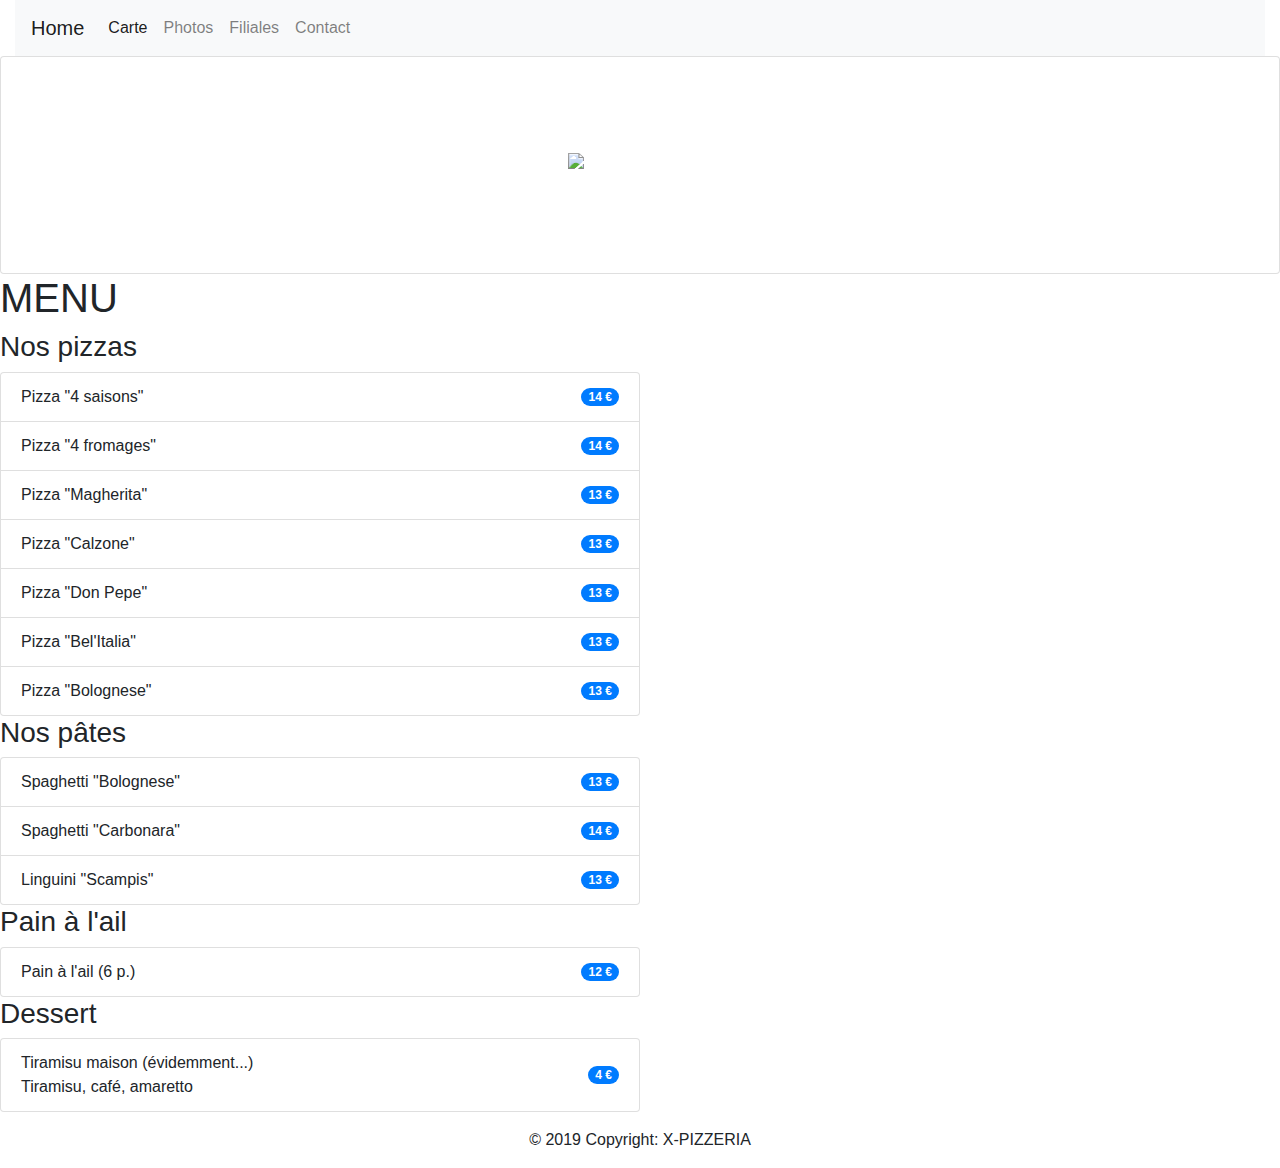
==== carte.html @ e3da1e76 "Correction du menu" ====
<!doctype html>
<html lang="en">

<head>
    <!-- Required meta tags -->
    <meta charset="utf-8">
    <meta name="viewport" content="width=device-width, initial-scale=1, shrink-to-fit=no">

    <!-- Bootstrap CSS -->
    <link rel="stylesheet" href="https://stackpath.bootstrapcdn.com/bootstrap/4.3.1/css/bootstrap.min.css"
        integrity="sha384-ggOyR0iXCbMQv3Xipma34MD+dH/1fQ784/j6cY/iJTQUOhcWr7x9JvoRxT2MZw1T" crossorigin="anonymous">
    <link rel="stylesheet" href="monStyle.css">
    <title>MENU</title>
</head>

<body>
    <header class="container-fluid">
        <!--début du navBar-->
        <nav class="navbar navbar-expand-lg navbar-light bg-light">
            <a class="navbar-brand" href="index.html">Home</a>
            <button class="navbar-toggler" type="button" data-toggle="collapse" data-target="#navbarNav"
                aria-controls="navbarNav" aria-expanded="false" aria-label="Toggle navigation">
                <span class="navbar-toggler-icon"></span>
            </button>
            <div class="collapse navbar-collapse" id="navbarNav">
                <ul class="navbar-nav">
                    <li class="nav-item active">
                        <a class="nav-link" href="carte.html">Carte <span class="sr-only">(current)</span></a>
                    </li>
                    <li class="nav-item">
                        <a class="nav-link" href="photos.html">Photos</a>
                    </li>
                    <li class="nav-item">
                        <a class="nav-link" href="filiale.html">Filiales</a>
                    </li>
                    <li class="nav-item">
                        <a class="nav-link" href="contact.html">Contact</a>
                    </li>
                </ul>
            </div>
        </nav>
        <!--Fin du NavBar-->
    </header>
            <main>
                 <!--Début du Jumbotron-->
    <div class="card card-image" style="background-image: url(pictures/nadya-spetnitskaya-unsplash.jpg);">
      <div class="text-white text-center rgba-stylish-strong py-5 px-4">
        <div class="py-5">
          <!-- Content -->
          <div class="container-fluid">
            <div class="row d-flex justify-content-center">
              <img src="logo/x-port-pizzeria-logo.svg" col-md-4 alt="logo de la pizzeria">
            </div>
          </div>
        </div>
      </div>
    </div>
      <!--Fin du Jumbotron -->

      <!--Début du menu-->
                <H1>MENU</H1>
                          <H3>Nos pizzas</H3>
                          <ul class="list-group">
                                  <li class="list-group-item d-flex col-md-6 justify-content-between align-items-center">
                                    Pizza "4 saisons"
                                    <span class="badge badge-primary badge-pill">14 €</span>
                                  </li>
                                  <li class="list-group-item d-flex col-md-6 justify-content-between align-items-center">
                                    Pizza "4 fromages"
                                    <span class="badge badge-primary badge-pill">14 €</span>
                                  </li>
                                  <li class="list-group-item d-flex col-md-6 justify-content-between align-items-center">
                                    Pizza "Magherita"
                                    <span class="badge badge-primary badge-pill">13 €</span>
                                  </li>
                                  <li class="list-group-item d-flex col-md-6 justify-content-between align-items-center">
                                    Pizza "Calzone"
                                    <span class="badge badge-primary badge-pill">13 €</span>
                                  </li>
                                  <li class="list-group-item d-flex col-md-6 justify-content-between align-items-center">
                                    Pizza "Don Pepe"
                                    <span class="badge badge-primary badge-pill">13 €</span>
                                  </li>
                                  <li class="list-group-item d-flex col-md-6 justify-content-between align-items-center">
                                    Pizza "Bel'Italia"
                                    <span class="badge badge-primary badge-pill">13 €</span>
                                  </li>
                                  <li class="list-group-item d-flex col-md-6 justify-content-between align-items-center">
                                    Pizza "Bolognese"
                                    <span class="badge badge-primary badge-pill">13 €</span>
                                  </li>
                                </ul>
                                <H3>Nos pâtes</H3>
                                    <ul class="list-group">
                                      <li class="list-group-item d-flex col-md-6 justify-content-between align-items-center">
                                        Spaghetti "Bolognese"
                                        <span class="badge badge-primary badge-pill">13 €</span>
                                      </li>
                                      <li class="list-group-item d-flex col-md-6 justify-content-between align-items-center">
                                        Spaghetti "Carbonara"
                                        <span class="badge badge-primary badge-pill">14 €</span>
                                      </li>
                                      <li class="list-group-item d-flex col-md-6 justify-content-between align-items-center">
                                        Linguini "Scampis"
                                        <span class="badge badge-primary badge-pill">13 €</span>
                                      </li>
                                    </ul>
                                  <H3>Pain à l'ail</H3>
                                  <ul class="list-group">
                                    <li class="list-group-item d-flex col-md-6 justify-content-between align-items-center">
                                      Pain à l'ail (6 p.)
                                      <span class="badge badge-primary badge-pill">12 €</span>
                                    </li>
                                  </ul>
                                  <H3>Dessert</H3>
                                  <ul class="list-group">
                                    <li class="list-group-item d-flex col-md-6 justify-content-between align-items-center">
                                      Tiramisu maison (évidemment...)<br>
                                      Tiramisu, café, amaretto
                                      <span class="badge badge-primary badge-pill">4 €</span>
                                    </li>
                                  </ul>
            <!--Fin du menu-->

            </main>
<!-- Footer -->
    <footer class="page-footer font-small blue">
        <!-- Copyright -->
        <div class="footer-copyright text-center py-3 ">© 2019 Copyright: X-PIZZERIA</div>
        <!-- Copyright -->
    </footer>
<!-- Footer -->
    </div>


    <!-- Optional JavaScript --> 
    <!-- jQuery first, then Popper.js, then Bootstrap JS -->
    <script src="https://code.jquery.com/jquery-3.3.1.slim.min.js"
        integrity="sha384-q8i/X+965DzO0rT7abK41JStQIAqVgRVzpbzo5smXKp4YfRvH+8abtTE1Pi6jizo"
        crossorigin="anonymous"></script>
    <script src="https://cdnjs.cloudflare.com/ajax/libs/popper.js/1.14.7/umd/popper.min.js"
        integrity="sha384-UO2eT0CpHqdSJQ6hJty5KVphtPhzWj9WO1clHTMGa3JDZwrnQq4sF86dIHNDz0W1"
        crossorigin="anonymous"></script>
    <script src="https://stackpath.bootstrapcdn.com/bootstrap/4.3.1/js/bootstrap.min.js"
        integrity="sha384-JjSmVgyd0p3pXB1rRibZUAYoIIy6OrQ6VrjIEaFf/nJGzIxFDsf4x0xIM+B07jRM"
        crossorigin="anonymous"></script>
</body>

</html>
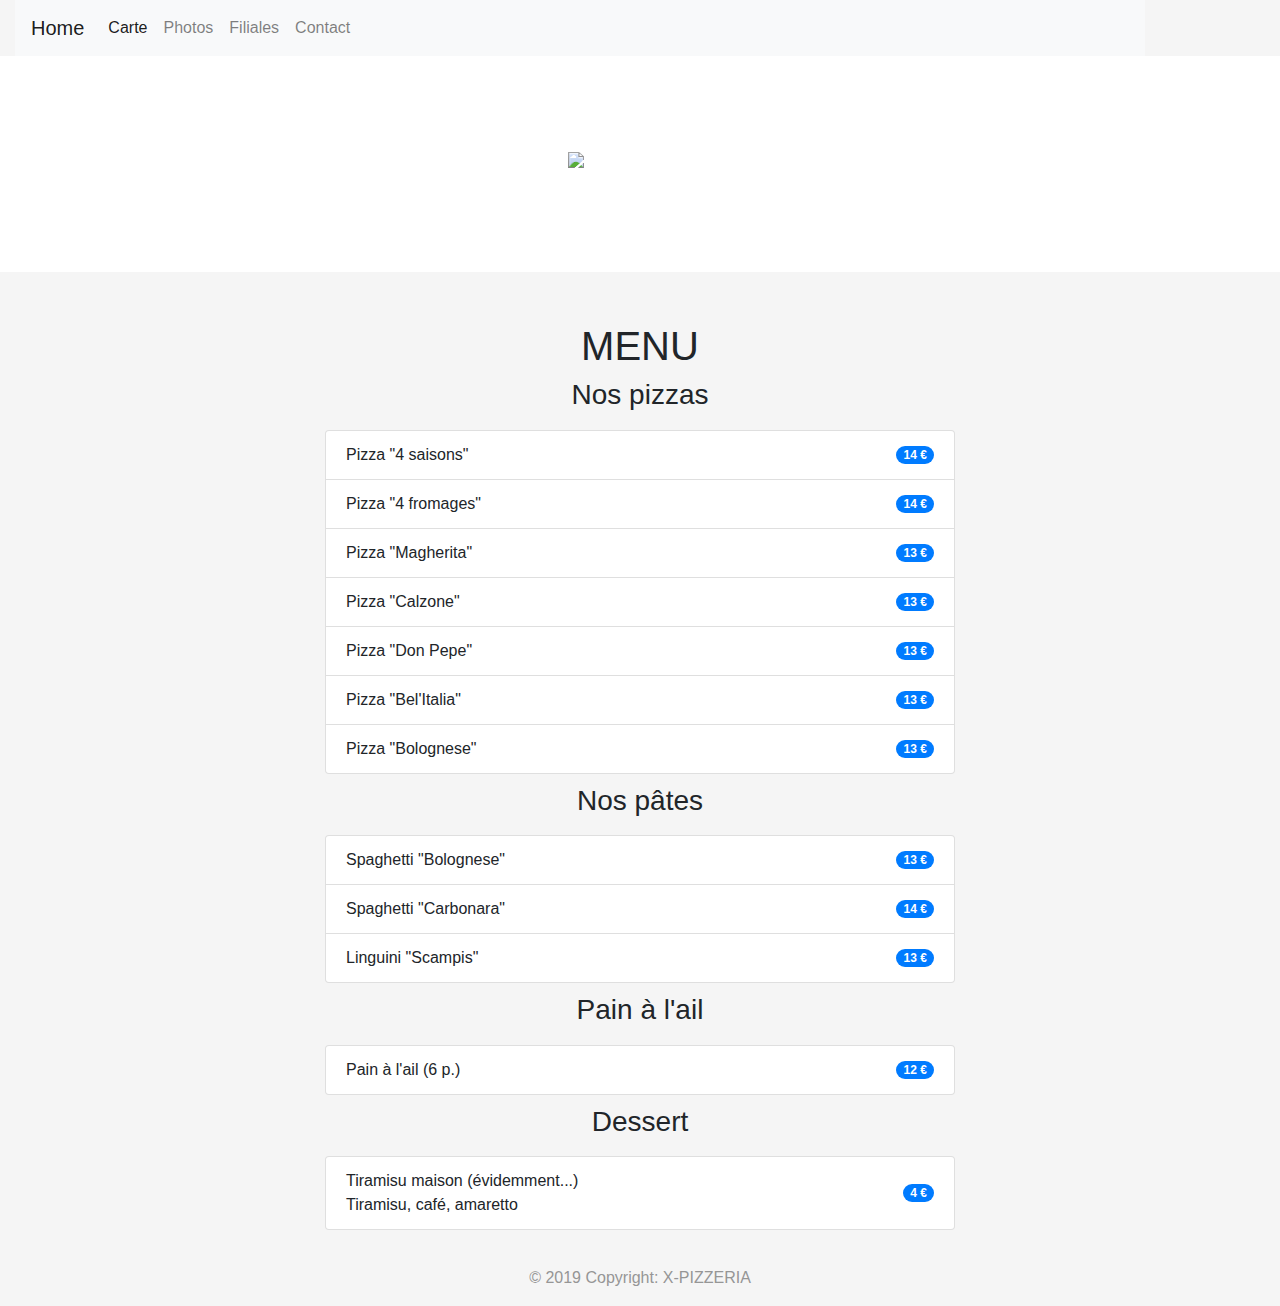
==== commit 09021718: "ajout des réseaux sociaux" ====
--- a/carte.html
+++ b/carte.html
@@ -2,47 +2,66 @@
 <html lang="en">
 
 <head>
-    <!-- Required meta tags -->
-    <meta charset="utf-8">
-    <meta name="viewport" content="width=device-width, initial-scale=1, shrink-to-fit=no">
-
-    <!-- Bootstrap CSS -->
-    <link rel="stylesheet" href="https://stackpath.bootstrapcdn.com/bootstrap/4.3.1/css/bootstrap.min.css"
-        integrity="sha384-ggOyR0iXCbMQv3Xipma34MD+dH/1fQ784/j6cY/iJTQUOhcWr7x9JvoRxT2MZw1T" crossorigin="anonymous">
-    <link rel="stylesheet" href="monStyle.css">
-    <title>MENU</title>
+  <!-- Required meta tags -->
+  <meta charset="utf-8">
+  <meta name="viewport" content="width=device-width, initial-scale=1, shrink-to-fit=no">
+  <script src="https://kit.fontawesome.com/75bed6266a.js"></script>
+  <!-- Bootstrap CSS -->
+  <link rel="stylesheet" href="https://stackpath.bootstrapcdn.com/bootstrap/4.3.1/css/bootstrap.min.css"
+    integrity="sha384-ggOyR0iXCbMQv3Xipma34MD+dH/1fQ784/j6cY/iJTQUOhcWr7x9JvoRxT2MZw1T" crossorigin="anonymous">
+  <link rel="stylesheet" href="monStyle.css">
+  <title>MENU</title>
 </head>
 
 <body>
-    <header class="container-fluid">
+  <header class="container-fluid">
+    <div class="row">
+      <div class="col">
         <!--début du navBar-->
         <nav class="navbar navbar-expand-lg navbar-light bg-light">
-            <a class="navbar-brand" href="index.html">Home</a>
-            <button class="navbar-toggler" type="button" data-toggle="collapse" data-target="#navbarNav"
-                aria-controls="navbarNav" aria-expanded="false" aria-label="Toggle navigation">
-                <span class="navbar-toggler-icon"></span>
-            </button>
-            <div class="collapse navbar-collapse" id="navbarNav">
-                <ul class="navbar-nav">
-                    <li class="nav-item active">
-                        <a class="nav-link" href="carte.html">Carte <span class="sr-only">(current)</span></a>
-                    </li>
-                    <li class="nav-item">
-                        <a class="nav-link" href="photos.html">Photos</a>
-                    </li>
-                    <li class="nav-item">
-                        <a class="nav-link" href="filiale.html">Filiales</a>
-                    </li>
-                    <li class="nav-item">
-                        <a class="nav-link" href="contact.html">Contact</a>
-                    </li>
-                </ul>
-            </div>
+          <a class="navbar-brand" href="index.html">Home</a>
+          <button class="navbar-toggler" type="button" data-toggle="collapse" data-target="#navbarNav"
+            aria-controls="navbarNav" aria-expanded="false" aria-label="Toggle navigation">
+            <span class="navbar-toggler-icon"></span>
+          </button>
+          <div class="collapse navbar-collapse" id="navbarNav">
+            <ul class="navbar-nav">
+              <li class="nav-item active">
+                <a class="nav-link" href="carte.html">Carte <span class="sr-only">(current)</span></a>
+              </li>
+              <li class="nav-item">
+                <a class="nav-link" href="photos.html">Photos</a>
+              </li>
+              <li class="nav-item">
+                <a class="nav-link" href="filiales.html">Filiales</a>
+              </li>
+              <li class="nav-item">
+                <a class="nav-link" href="contact.html">Contact</a>
+              </li>
+            </ul>
+          </div>
         </nav>
-        <!--Fin du NavBar-->
-    </header>
-            <main>
-                 <!--Début du Jumbotron-->
+      </div>
+      <!--Fin du NavBar-->
+
+      <section class="social">
+        <div class="col mt-3">
+          <!--Facebook-->
+          <a class="fb-ic mr-3" href="https://www.facebook.com/html/" role="button"><i
+              class="fab fa-lg fa-facebook-f"></i></a>
+          <!--Twitter-->
+          <a class="tw-ic mr-3" href="https://www.twitter.com/html/" role="button"><i
+              class="fab fa-lg fa-twitter"></i></a>
+          <!--Google +-->
+          <a class="gplus-ic mr-3" href="https://www.google.com/html/" role="button"><i
+              class="fab fa-lg fa-google-plus-g"></i></a>
+        </div>
+      </section>
+    </div>
+  </header>
+
+  <main>
+    <!--Début du Jumbotron-->
     <div class="card card-image" style="background-image: url(pictures/nadya-spetnitskaya-unsplash.jpg);">
       <div class="text-white text-center rgba-stylish-strong py-5 px-4">
         <div class="py-5">
@@ -55,95 +74,96 @@
         </div>
       </div>
     </div>
-      <!--Fin du Jumbotron -->
+    <!--Fin du Jumbotron -->
 
-      <!--Début du menu-->
-                <H1>MENU</H1>
-                          <H3>Nos pizzas</H3>
-                          <ul class="list-group">
-                                  <li class="list-group-item d-flex col-md-6 justify-content-between align-items-center">
-                                    Pizza "4 saisons"
-                                    <span class="badge badge-primary badge-pill">14 €</span>
-                                  </li>
-                                  <li class="list-group-item d-flex col-md-6 justify-content-between align-items-center">
-                                    Pizza "4 fromages"
-                                    <span class="badge badge-primary badge-pill">14 €</span>
-                                  </li>
-                                  <li class="list-group-item d-flex col-md-6 justify-content-between align-items-center">
-                                    Pizza "Magherita"
-                                    <span class="badge badge-primary badge-pill">13 €</span>
-                                  </li>
-                                  <li class="list-group-item d-flex col-md-6 justify-content-between align-items-center">
-                                    Pizza "Calzone"
-                                    <span class="badge badge-primary badge-pill">13 €</span>
-                                  </li>
-                                  <li class="list-group-item d-flex col-md-6 justify-content-between align-items-center">
-                                    Pizza "Don Pepe"
-                                    <span class="badge badge-primary badge-pill">13 €</span>
-                                  </li>
-                                  <li class="list-group-item d-flex col-md-6 justify-content-between align-items-center">
-                                    Pizza "Bel'Italia"
-                                    <span class="badge badge-primary badge-pill">13 €</span>
-                                  </li>
-                                  <li class="list-group-item d-flex col-md-6 justify-content-between align-items-center">
-                                    Pizza "Bolognese"
-                                    <span class="badge badge-primary badge-pill">13 €</span>
-                                  </li>
-                                </ul>
-                                <H3>Nos pâtes</H3>
-                                    <ul class="list-group">
-                                      <li class="list-group-item d-flex col-md-6 justify-content-between align-items-center">
-                                        Spaghetti "Bolognese"
-                                        <span class="badge badge-primary badge-pill">13 €</span>
-                                      </li>
-                                      <li class="list-group-item d-flex col-md-6 justify-content-between align-items-center">
-                                        Spaghetti "Carbonara"
-                                        <span class="badge badge-primary badge-pill">14 €</span>
-                                      </li>
-                                      <li class="list-group-item d-flex col-md-6 justify-content-between align-items-center">
-                                        Linguini "Scampis"
-                                        <span class="badge badge-primary badge-pill">13 €</span>
-                                      </li>
-                                    </ul>
-                                  <H3>Pain à l'ail</H3>
-                                  <ul class="list-group">
-                                    <li class="list-group-item d-flex col-md-6 justify-content-between align-items-center">
-                                      Pain à l'ail (6 p.)
-                                      <span class="badge badge-primary badge-pill">12 €</span>
-                                    </li>
-                                  </ul>
-                                  <H3>Dessert</H3>
-                                  <ul class="list-group">
-                                    <li class="list-group-item d-flex col-md-6 justify-content-between align-items-center">
-                                      Tiramisu maison (évidemment...)<br>
-                                      Tiramisu, café, amaretto
-                                      <span class="badge badge-primary badge-pill">4 €</span>
-                                    </li>
-                                  </ul>
-            <!--Fin du menu-->
-
-            </main>
-<!-- Footer -->
-    <footer class="page-footer font-small blue">
-        <!-- Copyright -->
-        <div class="footer-copyright text-center py-3 ">© 2019 Copyright: X-PIZZERIA</div>
-        <!-- Copyright -->
-    </footer>
-<!-- Footer -->
-    </div>
+    <!--Début du menu-->
+    <article>
+      <H1>MENU</H1>
+      <H3>Nos pizzas</H3>
+      <ul class="list-group">
+        <li class="list-group-item d-flex col-md-6 justify-content-between align-items-center">
+          Pizza "4 saisons"
+          <span class="badge badge-primary badge-pill">14 €</span>
+        </li>
+        <li class="list-group-item d-flex col-md-6 justify-content-between align-items-center">
+          Pizza "4 fromages"
+          <span class="badge badge-primary badge-pill">14 €</span>
+        </li>
+        <li class="list-group-item d-flex col-md-6 justify-content-between align-items-center">
+          Pizza "Magherita"
+          <span class="badge badge-primary badge-pill">13 €</span>
+        </li>
+        <li class="list-group-item d-flex col-md-6 justify-content-between align-items-center">
+          Pizza "Calzone"
+          <span class="badge badge-primary badge-pill">13 €</span>
+        </li>
+        <li class="list-group-item d-flex col-md-6 justify-content-between align-items-center">
+          Pizza "Don Pepe"
+          <span class="badge badge-primary badge-pill">13 €</span>
+        </li>
+        <li class="list-group-item d-flex col-md-6 justify-content-between align-items-center">
+          Pizza "Bel'Italia"
+          <span class="badge badge-primary badge-pill">13 €</span>
+        </li>
+        <li class="list-group-item d-flex col-md-6 justify-content-between align-items-center">
+          Pizza "Bolognese"
+          <span class="badge badge-primary badge-pill">13 €</span>
+        </li>
+      </ul>
+      <H3>Nos pâtes</H3>
+      <ul class="list-group">
+        <li class="list-group-item d-flex col-md-6 justify-content-between align-items-center">
+          Spaghetti "Bolognese"
+          <span class="badge badge-primary badge-pill">13 €</span>
+        </li>
+        <li class="list-group-item d-flex col-md-6 justify-content-between align-items-center">
+          Spaghetti "Carbonara"
+          <span class="badge badge-primary badge-pill">14 €</span>
+        </li>
+        <li class="list-group-item d-flex col-md-6 justify-content-between align-items-center">
+          Linguini "Scampis"
+          <span class="badge badge-primary badge-pill">13 €</span>
+        </li>
+      </ul>
+      <H3>Pain à l'ail</H3>
+      <ul class="list-group">
+        <li class="list-group-item d-flex col-md-6 justify-content-between align-items-center">
+          Pain à l'ail (6 p.)
+          <span class="badge badge-primary badge-pill">12 €</span>
+        </li>
+      </ul>
+      <H3>Dessert</H3>
+      <ul class="list-group">
+        <li class="list-group-item d-flex col-md-6 justify-content-between align-items-center">
+          Tiramisu maison (évidemment...)<br>
+          Tiramisu, café, amaretto
+          <span class="badge badge-primary badge-pill">4 €</span>
+        </li>
+      </ul>
+      <!--Fin du menu-->
+    </article>
+  </main>
+  <!-- Footer -->
+  <footer class="page-footer font-small blue">
+    <!-- Copyright -->
+    <div class="footer-copyright text-center py-3 ">© 2019 Copyright: X-PIZZERIA</div>
+    <!-- Copyright -->
+  </footer>
+  <!-- Footer -->
+  </div>
 
 
-    <!-- Optional JavaScript --> 
-    <!-- jQuery first, then Popper.js, then Bootstrap JS -->
-    <script src="https://code.jquery.com/jquery-3.3.1.slim.min.js"
-        integrity="sha384-q8i/X+965DzO0rT7abK41JStQIAqVgRVzpbzo5smXKp4YfRvH+8abtTE1Pi6jizo"
-        crossorigin="anonymous"></script>
-    <script src="https://cdnjs.cloudflare.com/ajax/libs/popper.js/1.14.7/umd/popper.min.js"
-        integrity="sha384-UO2eT0CpHqdSJQ6hJty5KVphtPhzWj9WO1clHTMGa3JDZwrnQq4sF86dIHNDz0W1"
-        crossorigin="anonymous"></script>
-    <script src="https://stackpath.bootstrapcdn.com/bootstrap/4.3.1/js/bootstrap.min.js"
-        integrity="sha384-JjSmVgyd0p3pXB1rRibZUAYoIIy6OrQ6VrjIEaFf/nJGzIxFDsf4x0xIM+B07jRM"
-        crossorigin="anonymous"></script>
+  <!-- Optional JavaScript -->
+  <!-- jQuery first, then Popper.js, then Bootstrap JS -->
+  <script src="https://code.jquery.com/jquery-3.3.1.slim.min.js"
+    integrity="sha384-q8i/X+965DzO0rT7abK41JStQIAqVgRVzpbzo5smXKp4YfRvH+8abtTE1Pi6jizo"
+    crossorigin="anonymous"></script>
+  <script src="https://cdnjs.cloudflare.com/ajax/libs/popper.js/1.14.7/umd/popper.min.js"
+    integrity="sha384-UO2eT0CpHqdSJQ6hJty5KVphtPhzWj9WO1clHTMGa3JDZwrnQq4sF86dIHNDz0W1"
+    crossorigin="anonymous"></script>
+  <script src="https://stackpath.bootstrapcdn.com/bootstrap/4.3.1/js/bootstrap.min.js"
+    integrity="sha384-JjSmVgyd0p3pXB1rRibZUAYoIIy6OrQ6VrjIEaFf/nJGzIxFDsf4x0xIM+B07jRM"
+    crossorigin="anonymous"></script>
 </body>
 
 </html>--- a/monStyle.css
+++ b/monStyle.css
@@ -0,0 +1,90 @@
+body {
+    background-color: rgb(245, 245, 245);
+}
+
+
+.card {
+    background-size: cover;
+    margin-bottom: 50px;
+}
+
+.footer-copyright {
+    margin-top: 10px;
+    color: rgb(150, 150, 150);
+}
+
+.list-group {
+    padding-left: 10px;
+    padding-right: 10px;
+    padding-top: 10px;
+    padding-bottom: 10px;
+}
+h3{
+    text-align: center;
+}
+h1{
+    text-align: center;
+}
+
+
+/* map google*/
+.map-container-5{
+    overflow:hidden;
+    padding-bottom:56.25%;
+    position:relative;
+    height:0;
+    }
+.map-container-5 iframe{
+    left:0;
+    top:0;
+    height:100%;
+    width:100%;
+    position:absolute;
+    }
+
+.card h5{
+    margin-top: 20px;
+}
+.card {
+    border-radius: 0px;
+    border: 0px;
+}
+.card-body {
+   padding: opx !important;
+}
+
+i {
+    margin-right: 14px !important;
+}
+
+.row {
+    margin-right: 0px !important;
+    margin-left: 0px !important;
+}
+.list-group {
+    align-items: center!important;
+}
+
+
+.container-fluid {
+    width: 100%;
+    padding-right: 0px !important;
+    padding-left: 0px !important;
+}
+
+.modal-open {
+    line-height: 1 !important;
+    font-size:  3rem !important;
+    text-align: center !important;
+}
+.modal-open a{
+    color: rgb(70, 70, 70) !important;
+}
+.modal-body {
+    padding: 1rem 1rem 3rem 1rem !important;
+}
+
+.social a{
+    color: dimgrey;
+    font-size: smaller;
+}